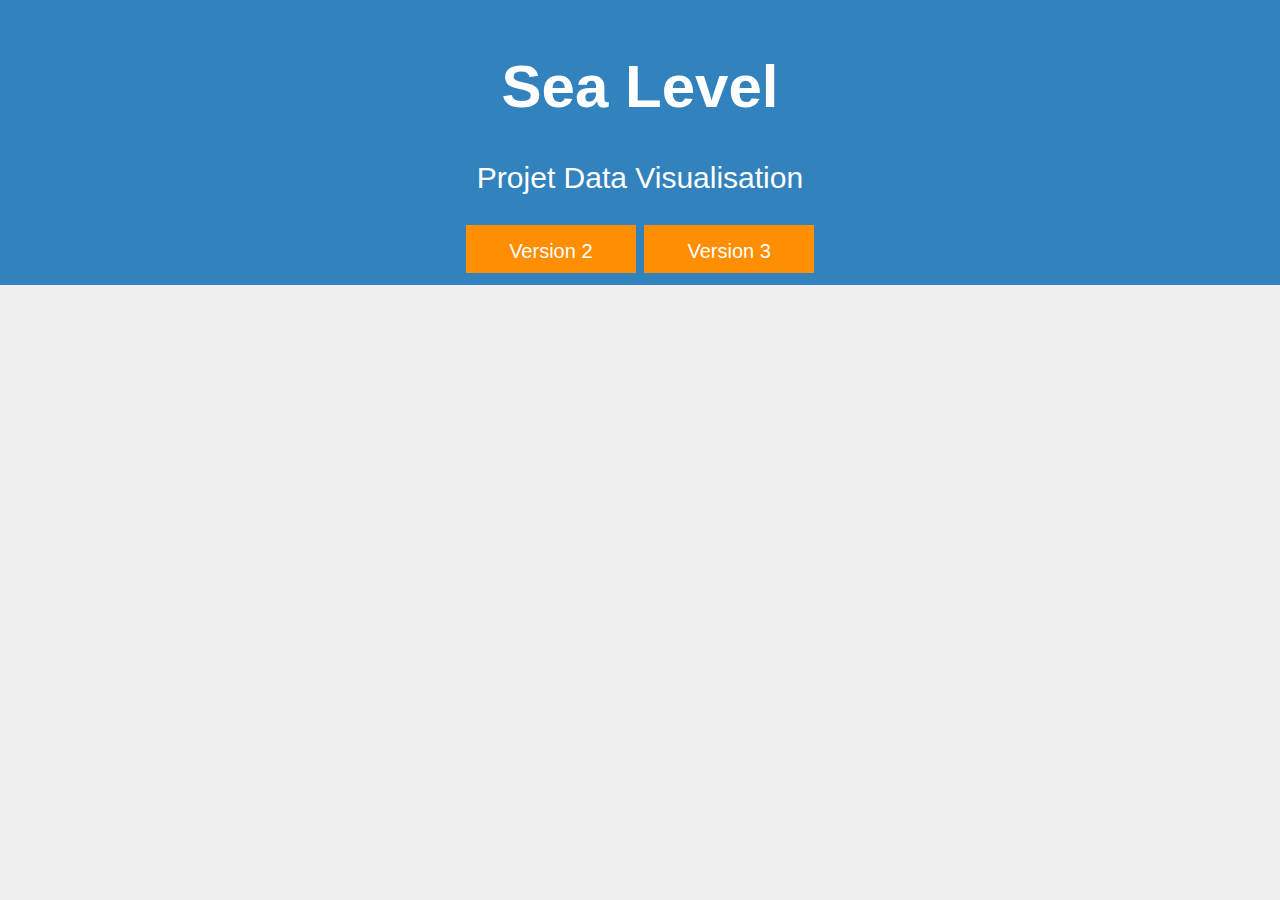
==== index.html @ e98059ca "Update index.html" ====
<!DOCTYPE html>

<head>
<meta charset="utf-8">

<!-- Load d3.js -->
<script src="https://d3js.org/d3.v4.min.js"></script>
<link rel="stylesheet" href="styles.css">
</head>
<!-- Create a div where the graph will take place -->

<div class="header">
  <h1>Sea Level</h1>
  <p>Projet Data Visualisation</p>
  <div class="divbutton">
  	<a href="https://sealevelprojet.github.io/version2.html"><input class="button1" type="button" value="Version 2"></a>
  	<a href="https://sealevelprojet.github.io/version3.html"><input class="button1" type="button" value="Version 3"></a>
  </div>
</div>

<div class="container">
<div id="my_dataviz2" class="center-div"></div>
<div id="my_dataviz" class="center-div"></div>
</div>
<!--
<br\>
<br\>

<div class="container">
<div id="my_dataviz2" class="center-div2"></div>
</div>
-->
<style>
    body { margin:0;position:fixed;top:0;right:0;bottom:0;left:0; }
.ticks {
  font: 10px sans-serif;
}

.axisRed line{
  stroke: #ff8e00;
}

.axisRed path{
  stroke: #ff8e00;
}

.axisRed text{
  fill: black;
  font-size: 13px;
} 
  
.axisBl line{
  stroke: #007ef4;
}

.axisBl path{
  stroke: #007ef4;
}

.axisBl text{
  fill: black;
  font-size: 13px;
}
  
 
.track,
.track-inset,
.track-overlay {
  stroke-linecap: round;
}

.track {
  stroke: #000;
  stroke-opacity: 0.3;
  stroke-width: 10px;
}

.tooltip {
        color: #222;
        background-color: #fff;
        padding: .5em;
        text-shadow: #f5f5f5 0 1px 0;
        border-radius: 2px;
        opacity: 0.9;
        position: absolute;
}  
  
.track-inset {
  stroke: #ddd;
  stroke-width: 8px;
}

.track-overlay {
  pointer-events: stroke;
  stroke-width: 50px;
  stroke: transparent;
  cursor: crosshair;
}

.handle {
  fill: #fff;
  stroke: #000;
  stroke-opacity: 0.5;
  stroke-width: 1.25px;
}
  </style>
<script>

  
  
  
  
  
  
function vagues(a,b,c) {
    
    var color = d3.scaleSequential(d3.interpolateBlues),
        waves, x, y, r, data, surf, free, house;

    draw();
    d3.timer(animate);


    function draw(r) {
        var example = d3.select("#my_dataviz");
            width = 660,
            height = 350;
        x = d3.scaleLinear().range([0, width]);
        y = d3.scaleLinear().range([height, 0]);
            
        if (!data)
            data = [a, b, c].map(function (d, i) {
                var w = wave()
                    //.radius(0.016192*(i+1)*height)
                    //.waveLength(0.144*(i+1))
                    .radius(0.00524013004652535*height)
                    .waveLength(0.20939046912)
                    .y(d);
                w.area.x(function (dd) {
                    return x(dd.x) + dd.dx;
                }).y1(function (dd) {
                    return y(dd.y) - dd.dy;
                }).y0(function () {
                    return y(0);
                });
                return w;
            });

    /*    example.select('.svg').remove();
				
        var svg = example
                .append('svg')
                .classed('paper', true)
                .attr('width', width).attr('height', height).canvasResolution(r).canvas(true)
                .style('opacity', 0.8); */
      					

        waves = svg
            .append('g')
            .classed('waves', true)
            .selectAll('path')
            .data(data)
            .enter()
            .append('path')
            .style('opacity', 0.5)
        		.style("stroke","grey")
      			.style('fill', "#3393FF")
 
         surf = svg.append('text')
            .text("🏄🏼‍♀️")
            .style('text-anchor', 'middle')
            .style('alignment-baseline', 'middle')
            .style("font-size", "16px");
				
      	free= svg.append('text')
            .text("🗽")
            .style('text-anchor', 'middle')
            .style('alignment-baseline', 'middle')
            .style("font-size", "50px");
      
      	house= svg.append('text')
            .text("🏚")
            .style('text-anchor', 'middle')
            .style('alignment-baseline', 'middle')
            .style("font-size", "40px");	
      
        moveBoat();
        
     svg.append("polygon").attr('points',"-1,351 703,-21 703,351").style("fill", "#f0f0f0")
     svg.append("polygon").attr('points',"-100,500 -100,0 0,0 0,350").style("fill", "#f0f0f0")
    }
    
    
   
    function animate () {
        waves.each(function (d) {
            d3.select(this).attr('d', d.tick());

        });
       moveBoat();   
    }
  
    function moveBoat() {
        var d = data[0].point(12);
        var d2 = data[1].point(34);
        var d3 = data[0].point(37);      
        surf.attr("transform", "translate(" + (x(d.x) + d.dx) + ", " + (y(d.y) - d.dy) + ")");
      	free.attr("transform", "translate(" + (x(d2.x) + d2.dx) + ", " + (y(d2.y) - d2.dy) + ") rotate(330)");
      	house.attr("transform", "translate(" + (x(d3.x) + d3.dx) + ", " + (y(d3.y) - d3.dy) + ") rotate(260)");      
    }
    
    
    
    
    
    
    
    function wave() {
        var radius = 0.1,       // intensity of wave
            waveLength = 1,     // wave length
            y = 0,
            area = d3.area().curve(d3.curveNatural),
            extent = [0, 1],
            pi = 1.5*Math.PI,
            cos = Math.cos,
            sin = Math.sin,
            N = 8,
            speed = 0.03,
            time = 0;

        function wave (d) {
            return area(wave.points(d));
        }

        wave.area = area;

        wave.tick = function () {
            time += 1;
            return wave;
        };

        wave.context = function (_) {
            if (!arguments.length) return area.context();
            area.context(_);
            return wave;
        };

        wave.extent = function (_) {
            if (!arguments.length) return extent;
            extent = _;
            return wave;
        };

        wave.N = function (_) {
            if (!arguments.length) return N;
            N = +_;
            return wave;
        };

        wave.waveLength = function (_) {
            if (!arguments.length) return waveLength;
            waveLength = _;
            return wave;
        };

        wave.y = function (_) {
            if (!arguments.length) return y;
            y = _;
            return wave;
        };

        wave.radius = function (_) {
            if (!arguments.length) return radius;
            radius = _;
            return wave;
        };

        wave.speed = function (_) {
            if (!arguments.length) return speed;
            speed = _;
            return wave;
        };

        wave.points = function () {
            var w = extent[1] - extent[0] + 2*waveLength,
                dx = waveLength/N,
                Nx = Math.round(w/dx) + 1;

            return d3.range(Nx).map(point);
        };

        wave.point = point;

        function point (i) {
            var da = 2*pi/N,
                dx = waveLength/N,
                x0 = extent[0] - waveLength,
                a = i*da - time*speed*pi;

            return {
                x: x0 + i * dx,
                y: y,
                angle: a,
                radius: radius,
                dx: radius * cos(a),
                dy: radius * sin(a)
            };
        }

        return wave;
    }
};  
  
  
  
  
  
  
  
  
  
// set the dimensions and margins of the graph
var margin = {top: 20, right: 30, bottom: 30, left: 60},
    width = 750 - margin.left - margin.right,
    height = 400 - margin.top - margin.bottom;

// append the svg object to the body of the page
var svg = d3.select("#my_dataviz")
  .append("svg")
    .attr("width", width + margin.left + margin.right+13)
    .attr("height", height + margin.top + margin.bottom+5)
  .append("g")
    .attr("transform",
          "translate(" + margin.left + "," + margin.top + ")");
     
  // // Parse the Data

d3.csv("final_data2.csv", function(data) {
	d3.csv("villes_peu.csv",function(data2){
  // List of groups = header of the csv files
    
    
  function hue(h,i=0) {
  handle.attr("cx", x(h));
  svg.selectAll("path").remove() 
  svg.selectAll("text").remove()
  svg.selectAll("polygon").remove()
  svg.selectAll("line").remove()
    var alt_max=500;
    var log_alt_max=Math.log(alt_max) 
    if (i==0){
    var i = parseInt(x(h))-150
    }
var h_mer64=data[i].pred64
var log_h_mer64=(Math.log(h_mer64)-Math.log(0.001))*1.05/Math.log(10)
        var y_1=log_h_mer64*height/log_alt_max
        var x3_1=log_h_mer64*width/log_alt_max
        console.log(x3_1,y_1,h_mer64)
        // triangle.   

    
var h_mer85=data[i].pred85
var log_h_mer85=(Math.log(h_mer85)-Math.log(0.001))*1.05/Math.log(10)
        var y_2=log_h_mer85*height/log_alt_max
        var x3_2=log_h_mer85*width/log_alt_max
        console.log(x3_2,y_2,h_mer85)
        // triangle.   
        
var h_mer125=data[i].pred125
var log_h_mer125=(Math.log(h_mer125)-Math.log(0.001))*1.05/Math.log(10)
        var y_3=log_h_mer125*height/log_alt_max
        var x3_3=log_h_mer125*width/log_alt_max
        console.log(x3_3,y_3,h_mer125)
        // triangle.   
        // draw_triangles(y,x3,'3393FF',y_2,x3_2,'3393FF',y_3,x3_3,'3393FF')
        
       if (i!=0){
       vagues(y_1/350,y_2/350,y_3/350)   
       }
       
       
         var keysville=data2.columns.slice(0)
//   console.log(keysville)
    
    // Add text
  svg.selectAll("text")
                 .data(data2)
                        .enter()
                        .append("text")
.text( function (d) { return "- - - - " + d.Ville; })
                 .attr("font-family", "sans-serif")
                 .attr("font-size", "15px")
//                  .attr("fill", "red")
                 .attr("x", function(d) { return 5+((Math.log(d.Altitude)-Math.log(0.001))*1.09/Math.log(10))*width/log_alt_max; })
                 .attr("y", function(d) { return height-((Math.log(d.Altitude)-Math.log(0.001))*1.09/Math.log(10))*height/log_alt_max; })
    					.on("mousemove", function(d) {
               var mouse = d3.mouse(svg.node()).map(function(d) {
                  return parseInt(d);
                })
               tooltip.classed("hidden", false)
                  .attr("style", "left:" + (mouse[0] + 400) +
                     "px; top:" + (mouse[1] + 350) + "px")
                  .html('Altitude moyenne '+' : '+d.Altitude + ' m' + '<br\>'+
                       'Population : ' + d.Population);
            })
           .on("mouseout", function() {
    		tooltip.style("opacity", 0);
           });
    
  // Add X axis
  
  var xbis = d3.scaleLog()
    .domain([0.001,alt_max])
    .range([ 0, width ]);
  
  svg.append("g")
    .attr("transform", "translate(0," + height + ")")
//     .call(d3.axisBottom(x));

  // Add Y axis
  var y = d3.scaleLog()
    .domain([0.001,alt_max])
    .range([ height,0 ]);
    
  
    svg.append("g")
    .call(d3.axisLeft(y).ticks(5).tickFormat(d3.format("0")))
    .attr('class',"axisBl")

// 	Add diag line
    svg.append('line')
    .style('stroke', '#007ef4')
    .style('stroke-width', 1)
    .attr('x1', 0)
    .attr('y1', height)
    .attr('x2', width)
    .attr('y2', 0);
      
    
    
    
    
    
    
    
    
        var final_year=2016
    var keys = [
     "temperature",
//               "pred64",
               "pred85",
//              "pred105", 
//               "pred125"
             ]
    
    var tooltip = d3.select("body").append("div")
         .attr("class", "hidden tooltip");
    
//    var xstream= d3.scaleLinear()
    x.domain(d3.extent(data, function(d) { if (d.year < final_year) {return d.year;} }))
    .range([ 150, width ]);
  
  svg.append("g")
    .attr("transform", "translate(0," + height + ")")
//     .call(d3.axisBottom(xstream).ticks(10));

  // Add Y axis 
  var ystream = d3.scaleLinear()
    .domain([-.5, 3])
    .range([ height, 0 ]);
  
    svg.append("g").attr("transform", "translate(660," + 0 + ")")
    .call(d3.axisRight(ystream))
    .attr('class',"axisRed")
    
    svg.append("g").attr("transform", "translate(0," + height + ")")
    .call(d3.axisBottom(x).tickFormat(d3.format("d")))
		.attr('class',"axisRed")
// color palette
  var color = d3.scaleOrdinal()
    .domain(keys)
 .range(['#f0f0f0',"#ff8e00"])
  

//   //stack the data?
  var stackedData = d3.stack()
    //.offset(d3.stackOffsetSilhouette)
    .keys(keys)
    (data)
 
//   // Show the areas
  svg
    .selectAll("mylayers")
    .data(stackedData)
    .enter()
    .append("path")
      .style("fill", function(d) { return color(d.key); })
      .attr("d", d3.area()
        .x(function(d, i) { return x(d.data.year); })
        .y0(function(d) { return ystream(d[0]); })
        .y1(function(d) { return ystream(d[1]); })
    ) .on("mouseover", function(d) {
               var mouse = d3.mouse(svg.node()).map(function(d) {
                  return parseInt(d);
                })
               tooltip.classed("hidden", false)
                  .attr("style", "left:" + (mouse[0] + 400) +
                     "px; top:" + (mouse[1] + 350) + "px")
                  .html('Année : ' + Math.floor(x.invert(d3.mouse(this)[0])));
            })
           .on("mouseout", function() {
    		tooltip.style("opacity", 0);
           });
    
    svg.append("text")             
      .attr("transform",
            "translate(" + (width/4) + " ," + 
                           (height+35) + ")")
      .style("text-anchor", "middle").style("fill","#ff8e00")
    	.style("font-weight","bold")
      .text("Année");
    
    svg.append("text")
      .attr("transform", "rotate(90)")
      .attr("y",-width-48)
      .attr("x",height/2)
      .attr("dy", "1em")
      .style("text-anchor", "middle")
      .style("fill","#ff8e00")
    	.style("font-weight","bold")
      .text("Différence Température (°C)")
    
    svg.append("text")
      .attr("transform", "rotate(270)")
      .attr("y",-48)
      .attr("x",-height/2)
      .attr("dy", "1em")
      .style("text-anchor", "middle")
    	.style("font-weight","bold")
      .style("fill",'#007ef4')   
      .text("Niveau de la mer (en mètres)")
	 
     svg.append("text")
      .text("Année : "+(i+1880))
      .attr("y", 30)
      .attr("x", 10)
      .attr("font-size", 16)
      .attr("font-family", "monospace")	 
	  
    
    }

   
   var svgbis = d3.select("#my_dataviz2").append("svg")
      .attr("width", 700)
      .attr("height", 80)
    
   var g = svg.append("g");
    
   var x = d3.scaleLinear()
    .domain([1880, 2389])
    .range([150, width])
    .clamp(true);

	var slider = svgbis.append("g")
    .attr("class", "slider")
    .attr("transform", "translate(-50,50)");
                              
slider.append("line")
    .attr("class", "track")
    .attr("x1", x.range()[0])
    .attr("x2", x.range()[1])
  	.select(function() { return this.parentNode.appendChild(this.cloneNode(true)); })
    .attr("class", "track-inset")
  .select(function() { return this.parentNode.appendChild(this.cloneNode(true)); })
    .attr("class", "track-overlay")
    .call(d3.drag()
        .on("start.interrupt", function() { slider.interrupt(); })
        .on("start drag", function() { 
  hue(x.invert(d3.event.x)); 
}));

    slider.insert("g", ".track-overlay")
    .attr("class", "ticks")
    .attr("transform", "translate(0," + 18 + ")")
  .selectAll("text")
  .data(x.ticks(10))
  .enter().append("text")
    .attr("x", x)
    .attr("text-anchor", "middle")
    .style("font-size",13)
    .text(function(d) { return d; });
    
    var handle = slider.insert("circle", ".track-overlay")
    .attr("class", "handle")
    .attr("r", 9);

    slider.transition() // Gratuitous intro!
    .duration(750)
    .tween("hue", function() {
      //var i = d3.interpolate(0, 510);
      return function(t) { hue(t,139); };
    });
     
  })
 })
</script>
---- styles.css ----
body {
 background: #f0f0f0; 
}

.header {
  padding: 12px;
  text-align: center;
  background: #3182bd; 
  color: white;
  font-size: 30px;
  font-family: Arial; 
  margin: 0;
}

.center-div {
  display:table;
  width:100;
  margin: 0 auto;
}

.center-div2 {
 display:inline-block;
 width:100;
 margin: 0 auto;
 padding: 0 auto;
}

.divbutton {
 display:inline-block;
 width:100;
 margin: 0 auto;
 padding: 0 auto;
}

.button1 {
  background-color: #ff8e00; 
  color: white; 
  width: 170px;
  font-size: 20px;
  padding: 15px 32px;
  height: 48px;
  text-align: center;
  border: none;
  -webkit-transition-duration: 0.4s; 
  transition-duration: 0.4s;
  cursor: pointer;
}

.button1:hover {
  background-color: #d17502;
  color: white;
  text-decoration: none;
  box-shadow: 0 12px 16px 0 rgba(0,0,0,0.24), 0 17px 50px 0 rgba(0,0,0,0.19);
}
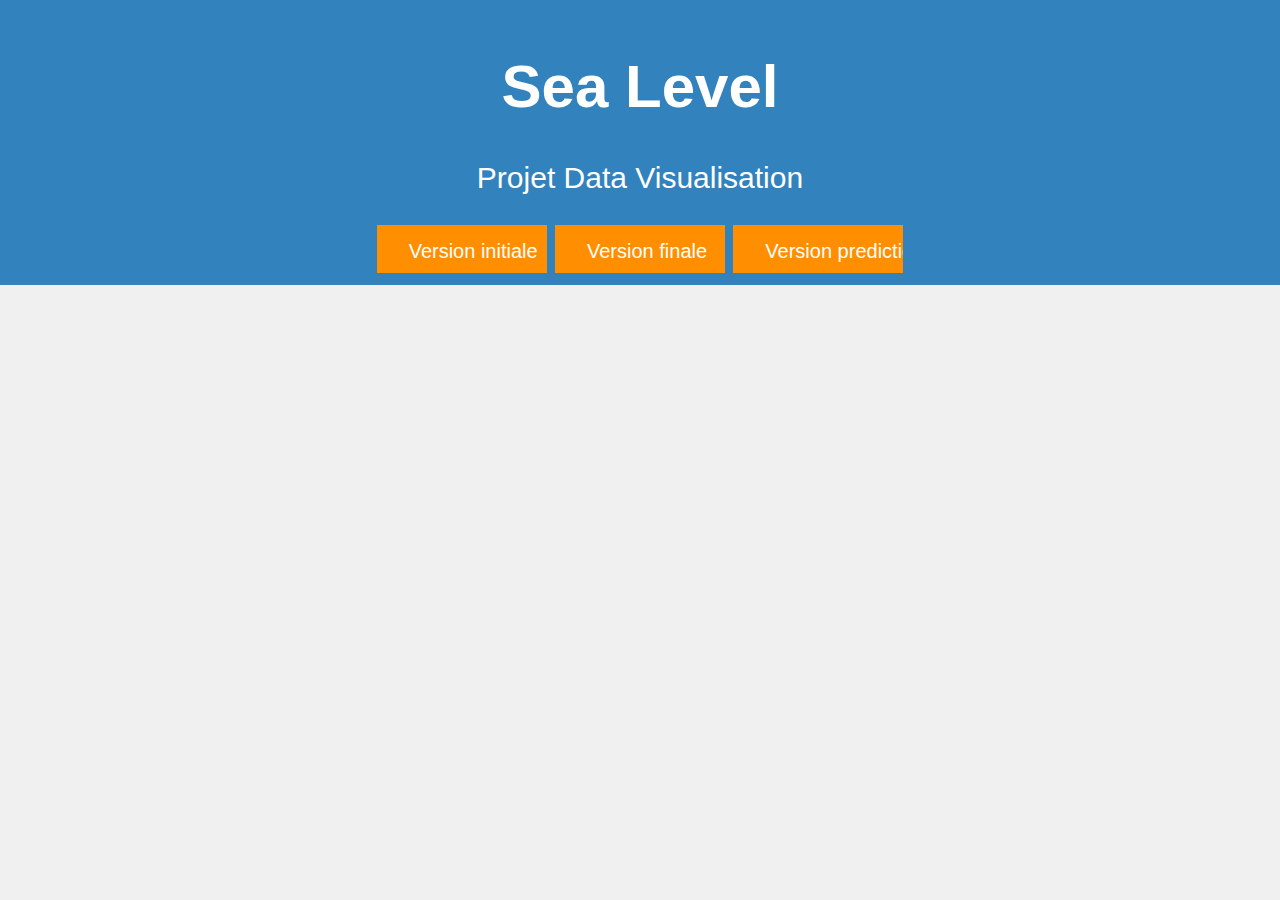
==== commit 143ea2fd: "Update index.html" ====
--- a/index.html
+++ b/index.html
@@ -13,8 +13,9 @@
   <h1>Sea Level</h1>
   <p>Projet Data Visualisation</p>
   <div class="divbutton">
-  	<a href="https://sealevelprojet.github.io/version2.html"><input class="button1" type="button" value="Version 2"></a>
-  	<a href="https://sealevelprojet.github.io/version3.html"><input class="button1" type="button" value="Version 3"></a>
+  	<a><input class="button1" type="button" value="Version initiale"></a>
+  	<a href="https://sealevelprojet.github.io/version2.html"><input class="button1" type="button" value="Version finale"></a>
+  	<a href="https://sealevelprojet.github.io/version3.html"><input class="button1" type="button" value="Version predictions"></a>
   </div>
 </div>
 
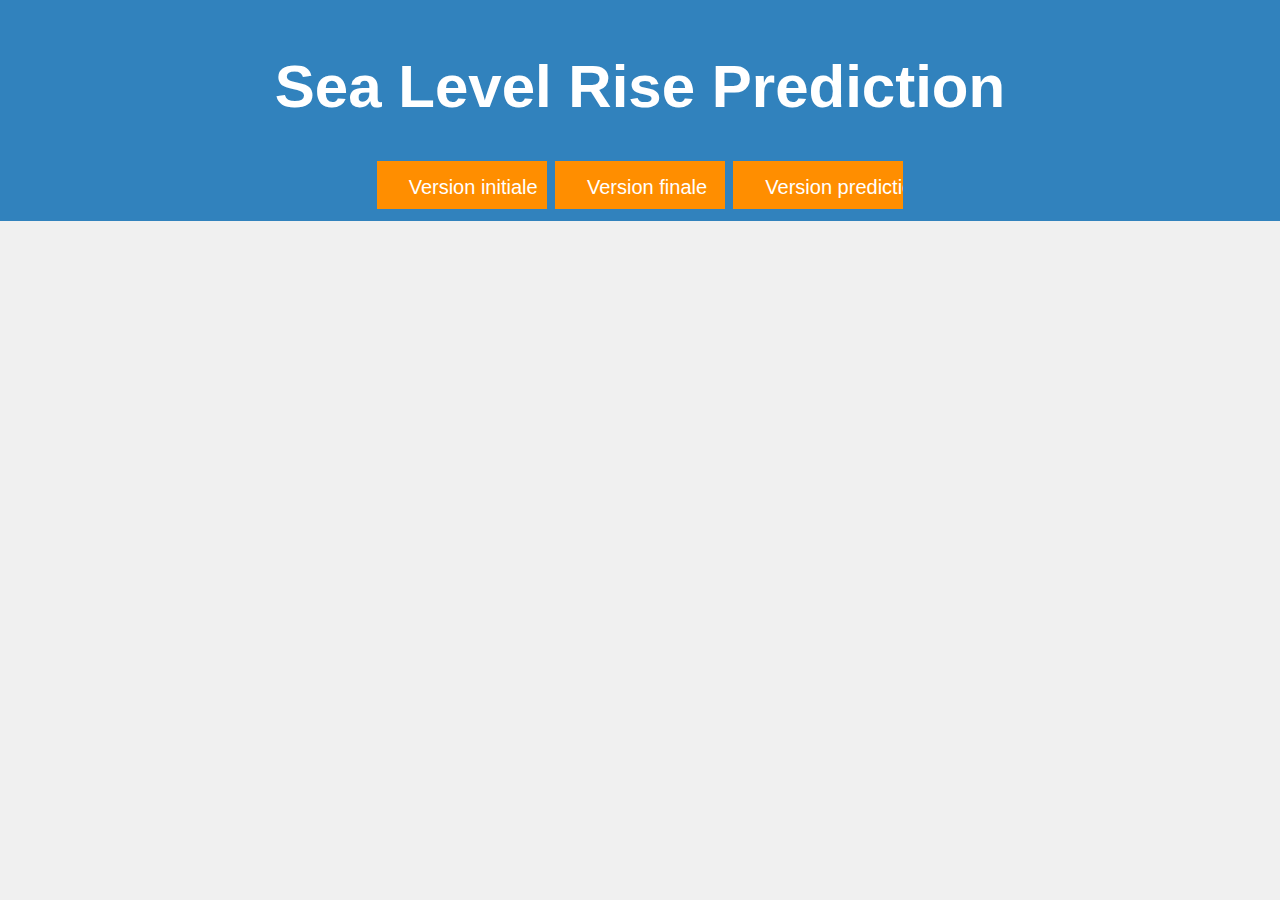
==== commit ede4139b: "Update index.html" ====
--- a/index.html
+++ b/index.html
@@ -10,8 +10,7 @@
 <!-- Create a div where the graph will take place -->
 
 <div class="header">
-  <h1>Sea Level</h1>
-  <p>Projet Data Visualisation</p>
+  <h1>Sea Level Rise Prediction</h1>
   <div class="divbutton">
   	<a><input class="button1" type="button" value="Version initiale"></a>
   	<a href="https://sealevelprojet.github.io/version2.html"><input class="button1" type="button" value="Version finale"></a>
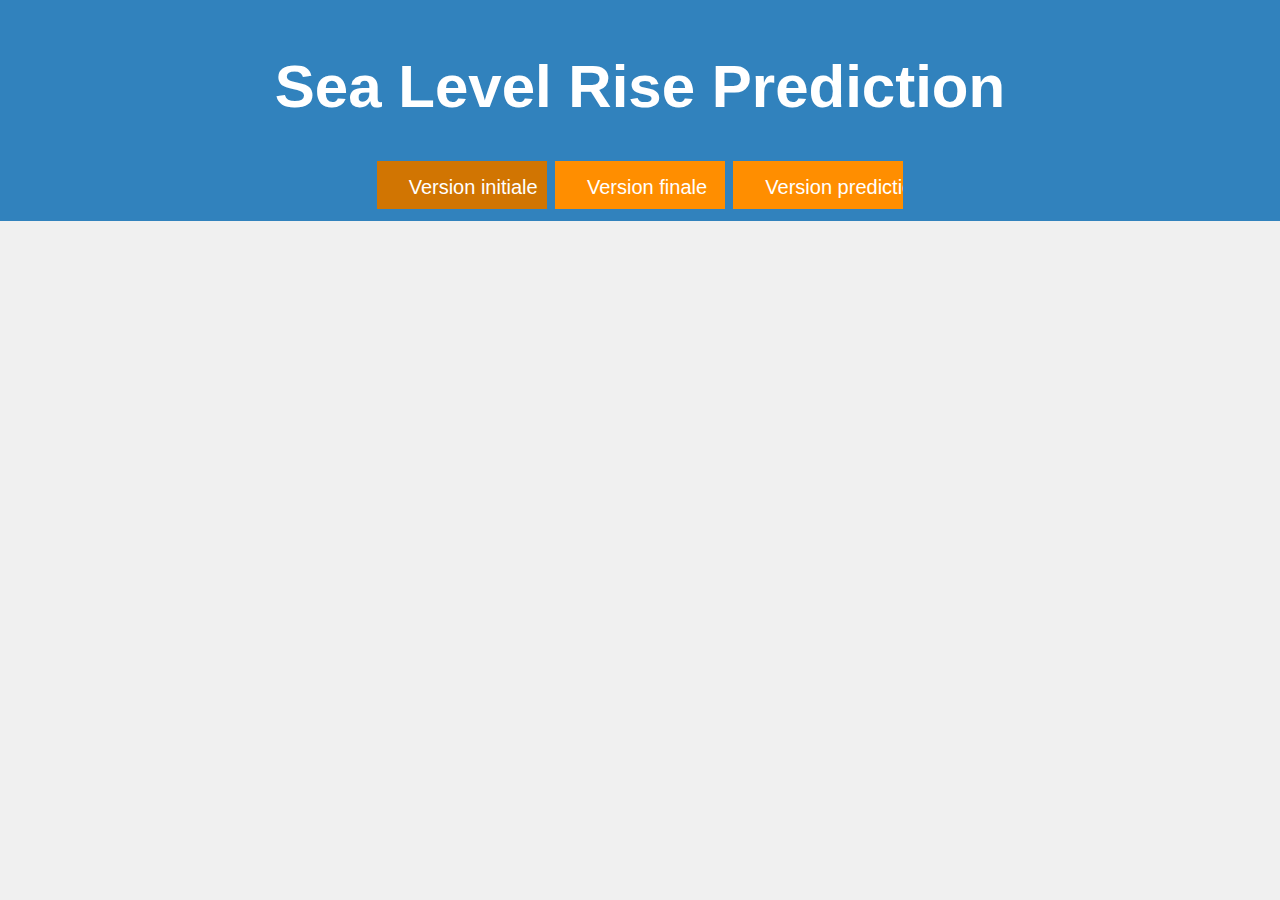
==== commit 0fa3fea9: "Update index.html" ====
--- a/index.html
+++ b/index.html
@@ -12,7 +12,7 @@
 <div class="header">
   <h1>Sea Level Rise Prediction</h1>
   <div class="divbutton">
-  	<a><input class="button1" type="button" value="Version initiale"></a>
+  	<a><input class="button2" type="button" value="Version initiale"></a>
   	<a href="https://sealevelprojet.github.io/version2.html"><input class="button1" type="button" value="Version finale"></a>
   	<a href="https://sealevelprojet.github.io/version3.html"><input class="button1" type="button" value="Version predictions"></a>
   </div>
--- a/styles.css
+++ b/styles.css
@@ -52,3 +52,14 @@
   text-decoration: none;
   box-shadow: 0 12px 16px 0 rgba(0,0,0,0.24), 0 17px 50px 0 rgba(0,0,0,0.19);
 }
+
+.button2 {
+  background-color: #d17502; 
+  color: white; 
+  width: 170px;
+  font-size: 20px;
+  padding: 15px 32px;
+  height: 48px;
+  text-align: center;
+  border: none;
+}
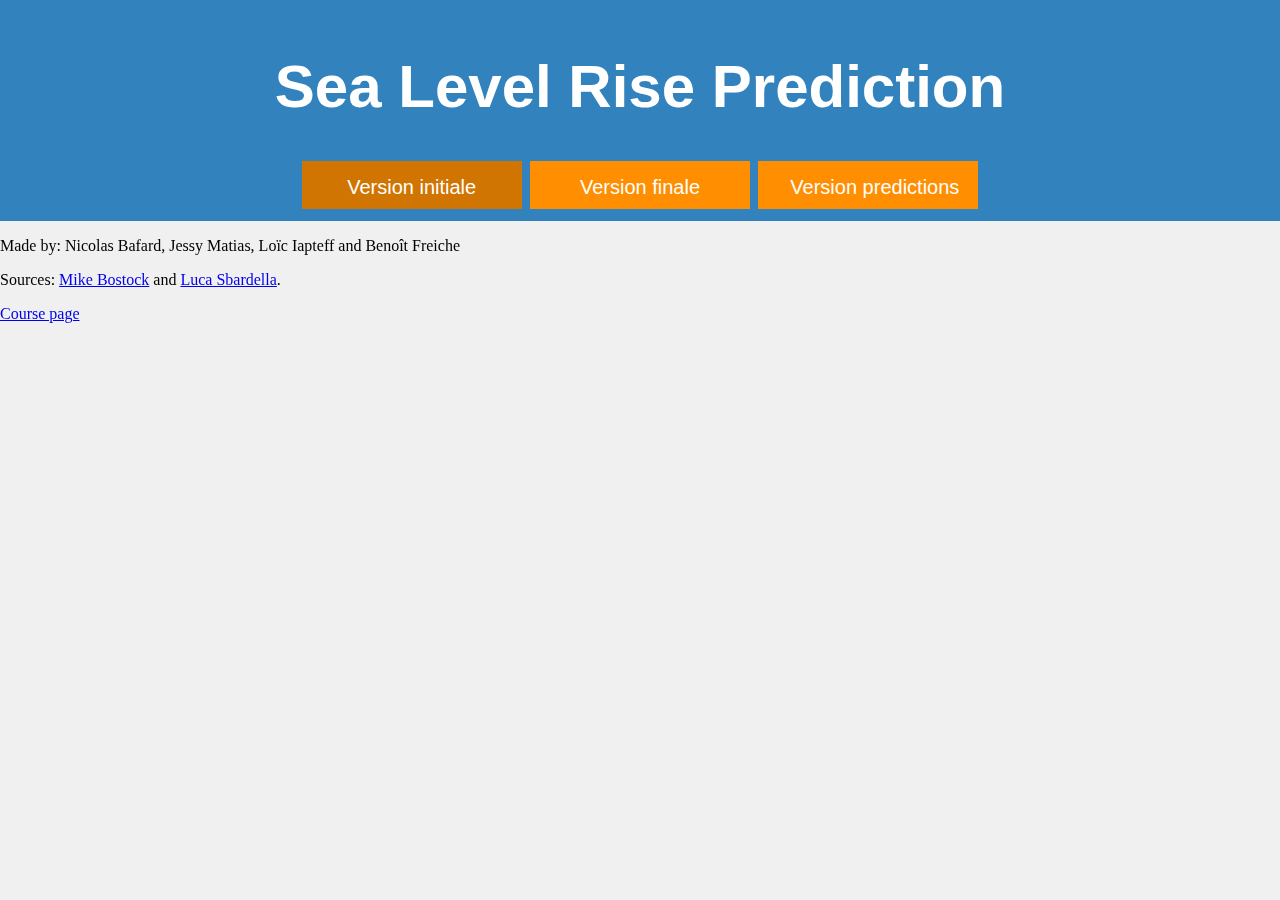
==== commit c57c1f58: "Update index.html" ====
--- a/index.html
+++ b/index.html
@@ -605,3 +605,9 @@
   })
  })
 </script>
+
+<footer>
+  <p>Made by: Nicolas Bafard, Jessy Matias, Loïc Iapteff and Benoît Freiche</p>
+  <p>Sources: <a href="https://bl.ocks.org/mbostock"> Mike Bostock</a> and <a href="https://bl.ocks.org/lsbardel/d686414f38742cb60c3bf3f21b79b9df"> Luca Sbardella</a>.</p>
+  <p><a href="https://lyondataviz.github.io/teaching/lyon1-m2/2018/tp2.html">Course page</a></p> 	
+</footer>
--- a/styles.css
+++ b/styles.css
@@ -35,7 +35,7 @@
 .button1 {
   background-color: #ff8e00; 
   color: white; 
-  width: 170px;
+  width: 220px;
   font-size: 20px;
   padding: 15px 32px;
   height: 48px;
@@ -56,7 +56,7 @@
 .button2 {
   background-color: #d17502; 
   color: white; 
-  width: 170px;
+  width: 220px;
   font-size: 20px;
   padding: 15px 32px;
   height: 48px;
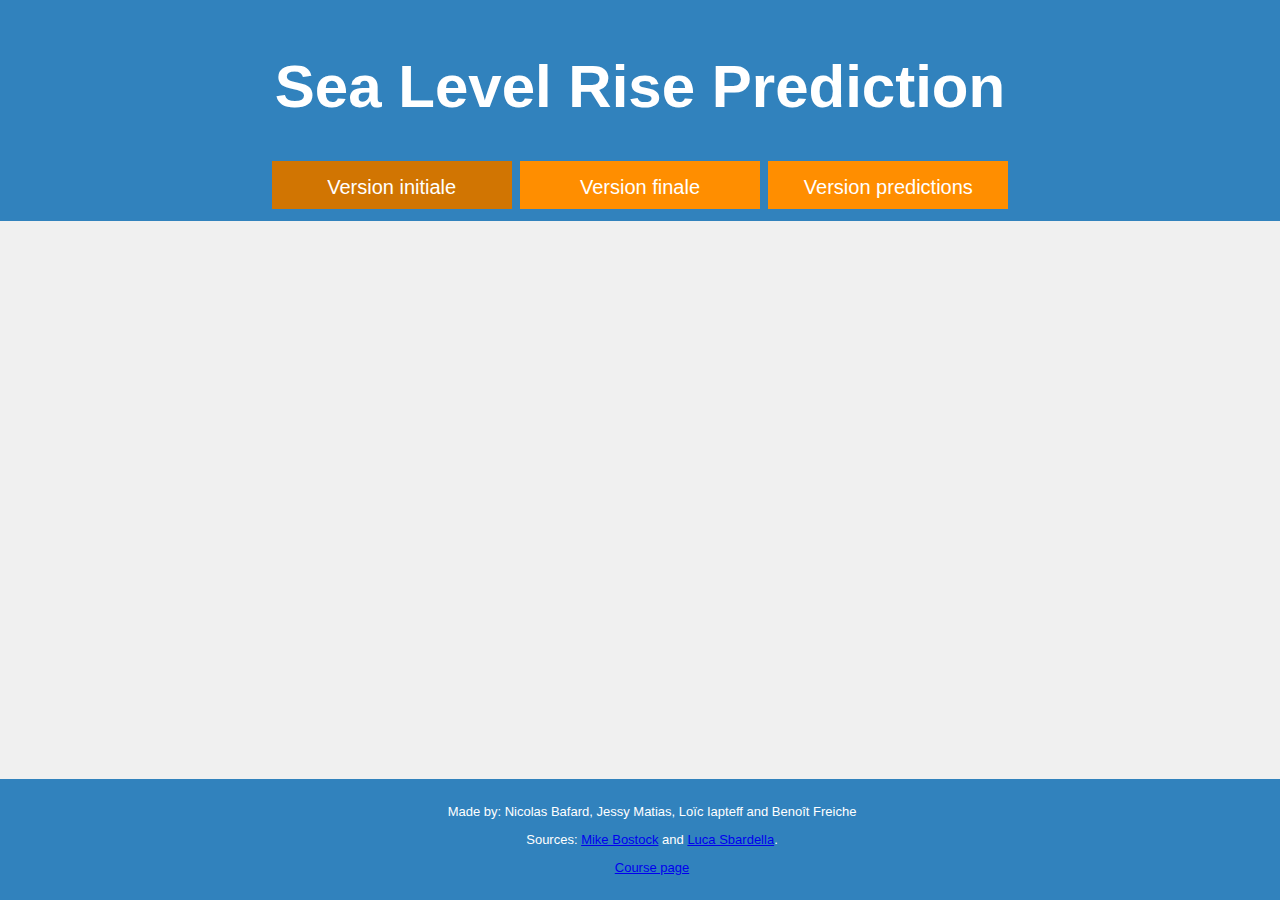
==== commit edea9bc2: "Update index.html" ====
--- a/index.html
+++ b/index.html
@@ -606,8 +606,8 @@
  })
 </script>
 
-<footer>
+<div class="footer">
   <p>Made by: Nicolas Bafard, Jessy Matias, Loïc Iapteff and Benoît Freiche</p>
   <p>Sources: <a href="https://bl.ocks.org/mbostock"> Mike Bostock</a> and <a href="https://bl.ocks.org/lsbardel/d686414f38742cb60c3bf3f21b79b9df"> Luca Sbardella</a>.</p>
   <p><a href="https://lyondataviz.github.io/teaching/lyon1-m2/2018/tp2.html">Course page</a></p> 	
-</footer>
+</div>
--- a/styles.css
+++ b/styles.css
@@ -35,7 +35,7 @@
 .button1 {
   background-color: #ff8e00; 
   color: white; 
-  width: 220px;
+  width: 240px;
   font-size: 20px;
   padding: 15px 32px;
   height: 48px;
@@ -56,10 +56,25 @@
 .button2 {
   background-color: #d17502; 
   color: white; 
-  width: 220px;
+  width: 240px;
   font-size: 20px;
   padding: 15px 32px;
   height: 48px;
   text-align: center;
   border: none;
 }
+
+.footer {
+  padding: 12px;
+  text-align: center;
+  background: #3182bd; 
+  color: white;
+  font-size: 13px;
+  font-family: Arial; 
+  margin: 0;
+  display: block;
+  position: fixed;
+  left: 0;
+  bottom: 0;
+  width: 100%;
+}
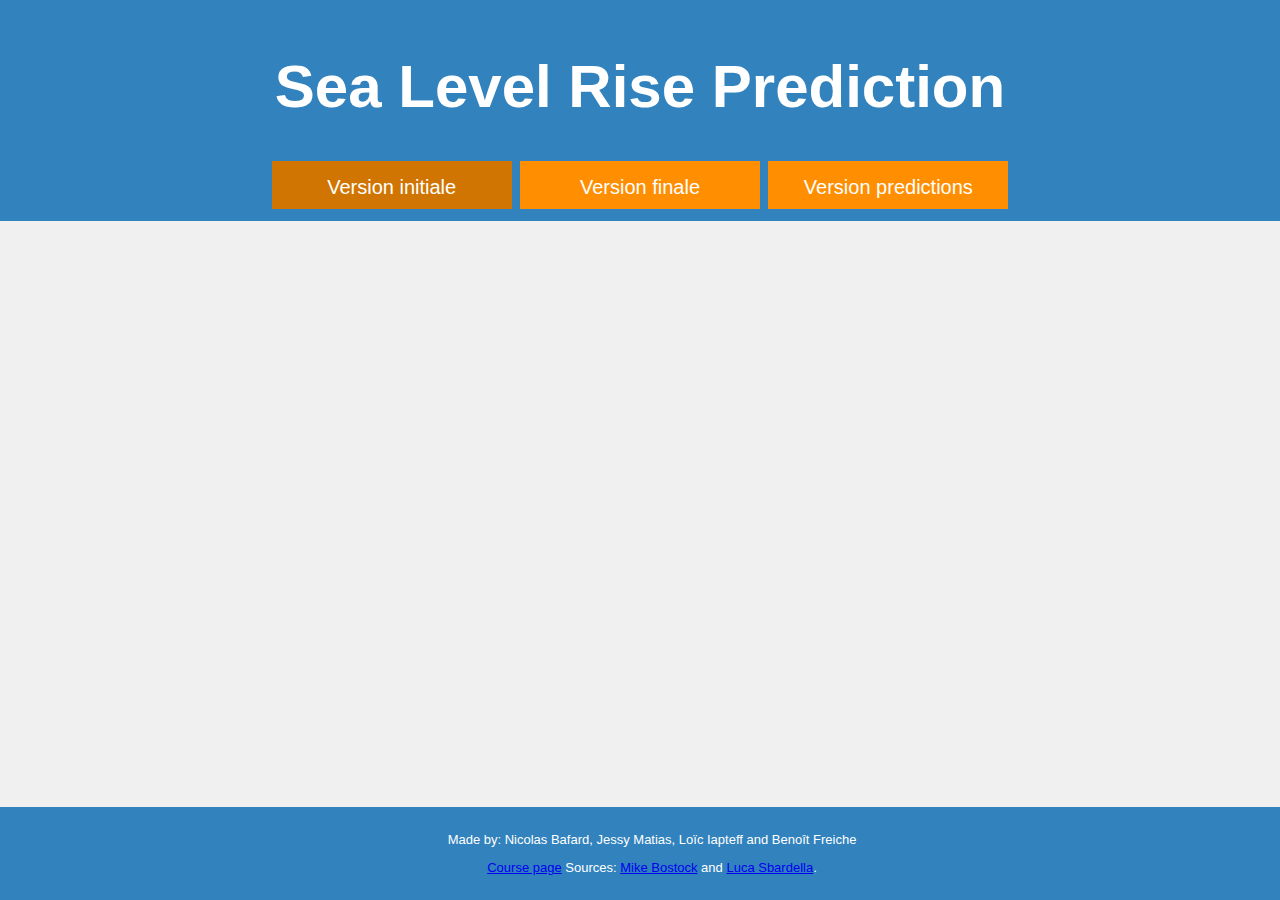
==== commit ec2a9345: "Update index.html" ====
--- a/index.html
+++ b/index.html
@@ -608,6 +608,5 @@
 
 <div class="footer">
   <p>Made by: Nicolas Bafard, Jessy Matias, Loïc Iapteff and Benoît Freiche</p>
-  <p>Sources: <a href="https://bl.ocks.org/mbostock"> Mike Bostock</a> and <a href="https://bl.ocks.org/lsbardel/d686414f38742cb60c3bf3f21b79b9df"> Luca Sbardella</a>.</p>
-  <p><a href="https://lyondataviz.github.io/teaching/lyon1-m2/2018/tp2.html">Course page</a></p> 	
+  <p><a href="https://lyondataviz.github.io/teaching/lyon1-m2/2018/tp2.html">Course page</a> 		Sources: <a href="https://bl.ocks.org/mbostock"> Mike Bostock</a> and <a href="https://bl.ocks.org/lsbardel/d686414f38742cb60c3bf3f21b79b9df"> Luca Sbardella</a>.</p> 	
 </div>
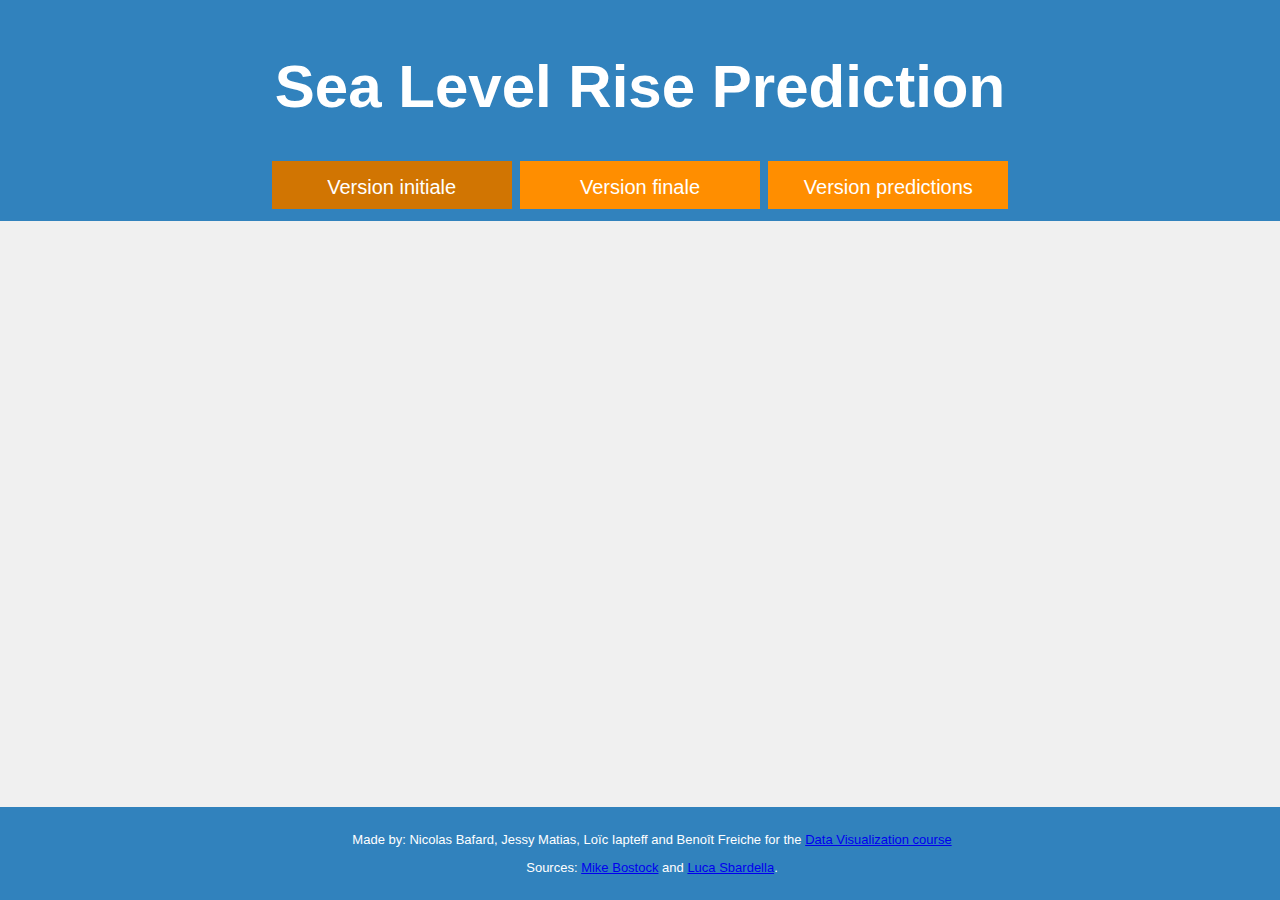
==== commit 12d655a2: "Update index.html" ====
--- a/index.html
+++ b/index.html
@@ -607,6 +607,6 @@
 </script>
 
 <div class="footer">
-  <p>Made by: Nicolas Bafard, Jessy Matias, Loïc Iapteff and Benoît Freiche</p>
-  <p><a href="https://lyondataviz.github.io/teaching/lyon1-m2/2018/tp2.html">Course page</a> 		Sources: <a href="https://bl.ocks.org/mbostock"> Mike Bostock</a> and <a href="https://bl.ocks.org/lsbardel/d686414f38742cb60c3bf3f21b79b9df"> Luca Sbardella</a>.</p> 	
+  <p>Made by: Nicolas Bafard, Jessy Matias, Loïc Iapteff and Benoît Freiche for the <a href="https://lyondataviz.github.io/teaching/lyon1-m2/2018/tp2.html">Data Visualization course</a> </p>
+  <p>Sources: <a href="https://bl.ocks.org/mbostock"> Mike Bostock</a> and <a href="https://bl.ocks.org/lsbardel/d686414f38742cb60c3bf3f21b79b9df"> Luca Sbardella</a>.</p> 	
 </div>
